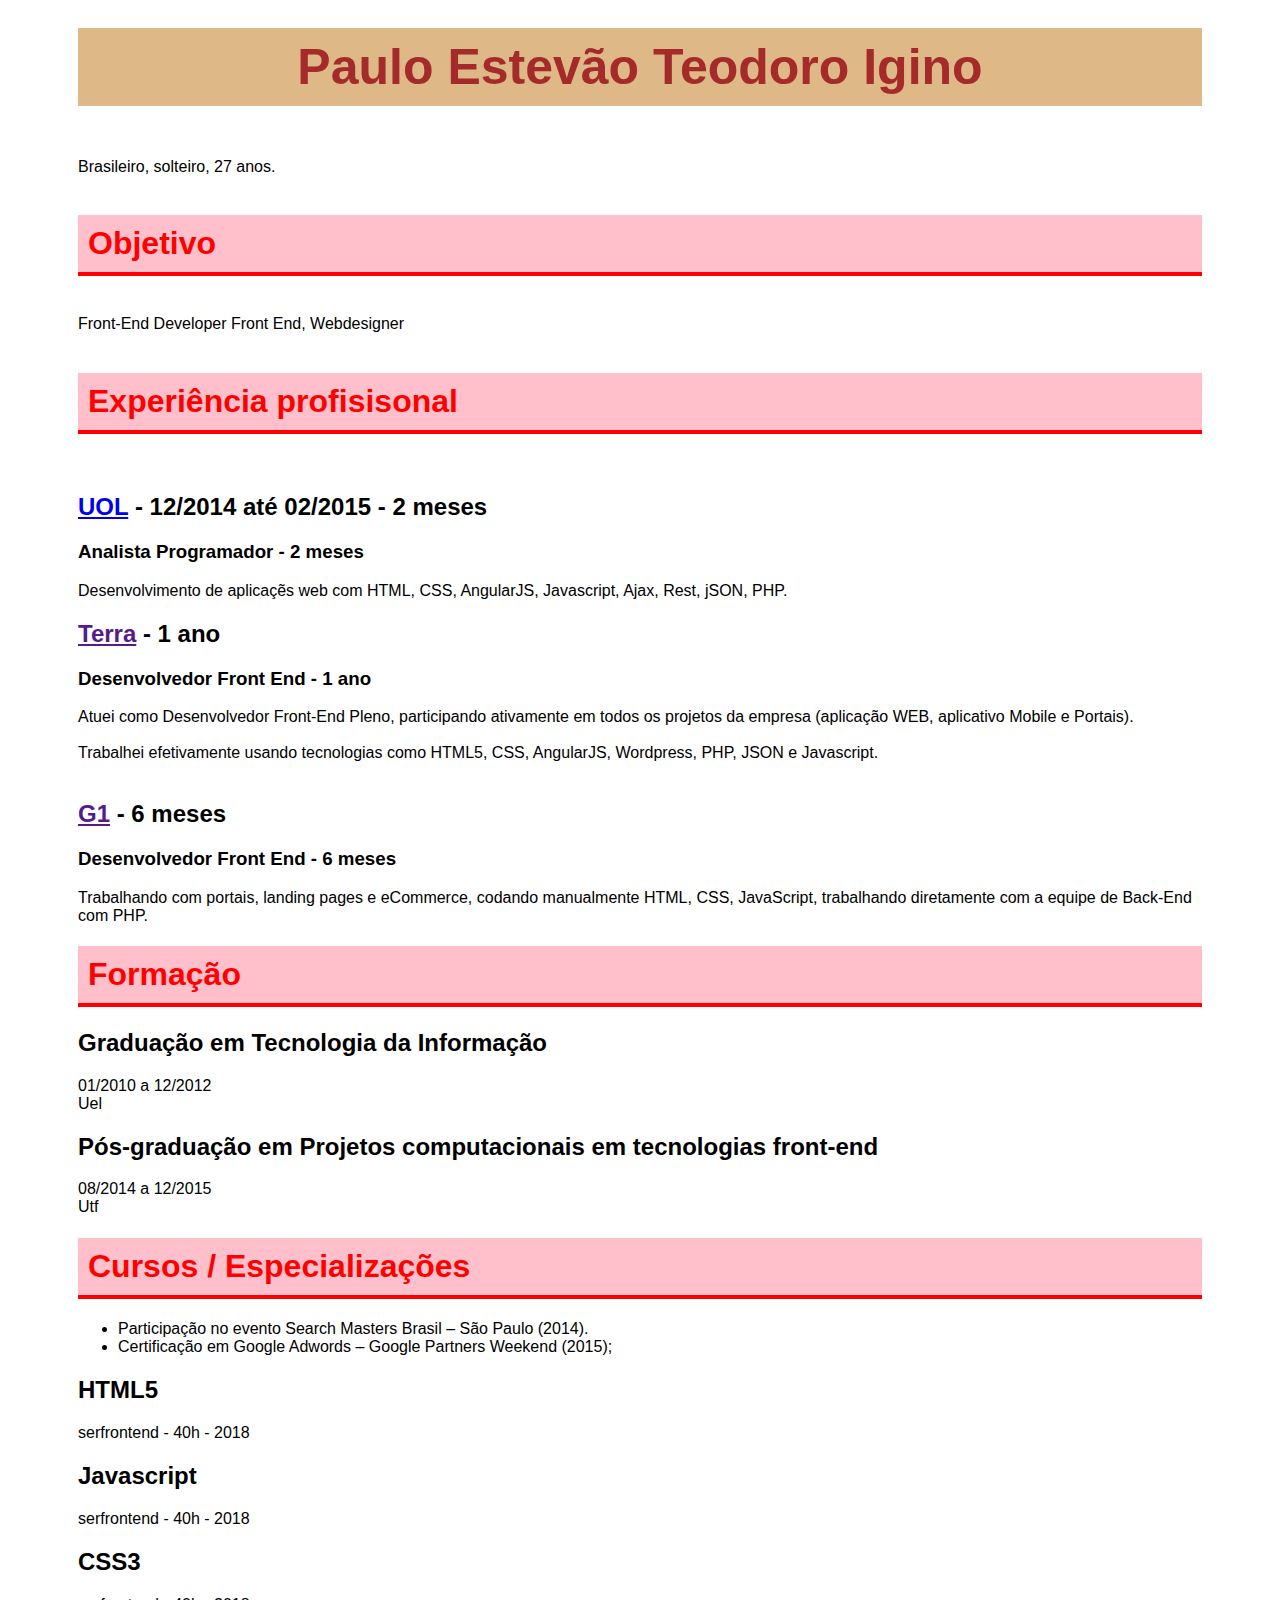
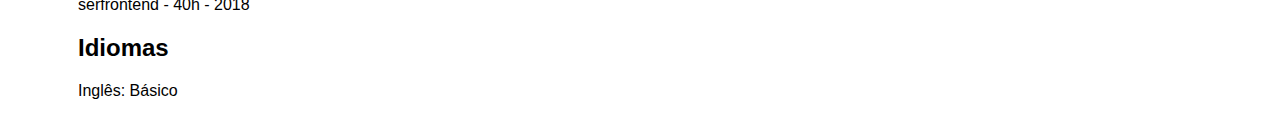
==== Curriculo.html @ 45e9d79e "exemplos" ====
<html lang="pt-br">
    <head>
        <title></title>
        <meta charset="utf-8">
        <meta name="author" content="Bombeta">
        <meta name="description" content="exemplo curriculo">
        <link rel="stylesheet" type="text/css" href="estilo.css">
    </head>
    <body>
        <h1 class="titulo">Paulo Estevão Teodoro Igino</h1><br>
            <p>Brasileiro, solteiro, 27 anos.</p><br>

        <h1 class="subtitulo">Objetivo</h1><br>
            <p>Front-End Developer Front End, Webdesigner</p><br>

        <h1 class="subtitulo">Experiência profisisonal</h1><br>
            <h2><a href="https://www.uol.com.br/">UOL</a> - 12/2014 até 02/2015 - 2 meses</h2>
            <h3>Analista Programador - 2 meses</h3>
            <p>Desenvolvimento de aplicaçẽs web com HTML, CSS, AngularJS, Javascript, Ajax, Rest, jSON, PHP.</p>

            <h2><a href="">Terra</a> - 1 ano</h2>
            <h3>Desenvolvedor Front End - 1 ano</h3>
            <p>Atuei como Desenvolvedor Front-End Pleno, participando ativamente em todos os projetos da empresa (aplicação WEB, aplicativo Mobile e Portais).</p><br>
            <p>Trabalhei efetivamente usando tecnologias como HTML5, CSS, AngularJS, Wordpress, PHP, JSON e Javascript.</p><br>

            <h2><a href="">G1</a> - 6 meses</h2>
            <h3>Desenvolvedor Front End - 6 meses</h3>
            <p>Trabalhando com portais, landing pages e eCommerce, codando manualmente HTML, CSS, JavaScript, trabalhando diretamente com a equipe de Back-End com PHP.</p>

        <h1 class="subtitulo">Formação</h1>
            <h2>Graduação em Tecnologia da Informação</h2>
            <p>01/2010 a 12/2012</p>
            <p>Uel</p>

            <h2>Pós-graduação em Projetos computacionais em tecnologias front-end</h2>
            <p>08/2014 a 12/2015</p>
            <p>Utf</p>
        
        <h1 class="subtitulo">Cursos / Especializações</h1>
            <ul>
                <li>Participação no evento Search Masters Brasil – São Paulo (2014).</li> 
                <li>Certificação em Google Adwords – Google Partners Weekend (2015);</li>
            </ul>    

            <h2>HTML5</h2>
                <p>serfrontend - 40h - 2018</p>
            
            <h2>Javascript</h2>
                <p>serfrontend - 40h - 2018</p>
            
            <h2>CSS3</h2>
                <p>serfrontend - 40h - 2018</p>

            <h2>Idiomas</h2>
                <p>Inglês: Básico</p>
    </body>
</html>
---- estilo.css ----
body{
    text-align: left;
    padding: 20px 70px;
    margin-bottom: 0px;
    font-family: Arial, Helvetica, sans-serif;
    
}

.titulo{
    
    text-align: center;
    color: brown;
    background-color: burlywood;
    padding: 10px;
    font-size: 50px;
}

.subtitulo{
    color: red;
    background-color: pink;
    padding: 10px;
    border-bottom: solid red;
    border-width: 4px;
}

p{
    margin-top: 0px ;
    margin-bottom: 0px;
}
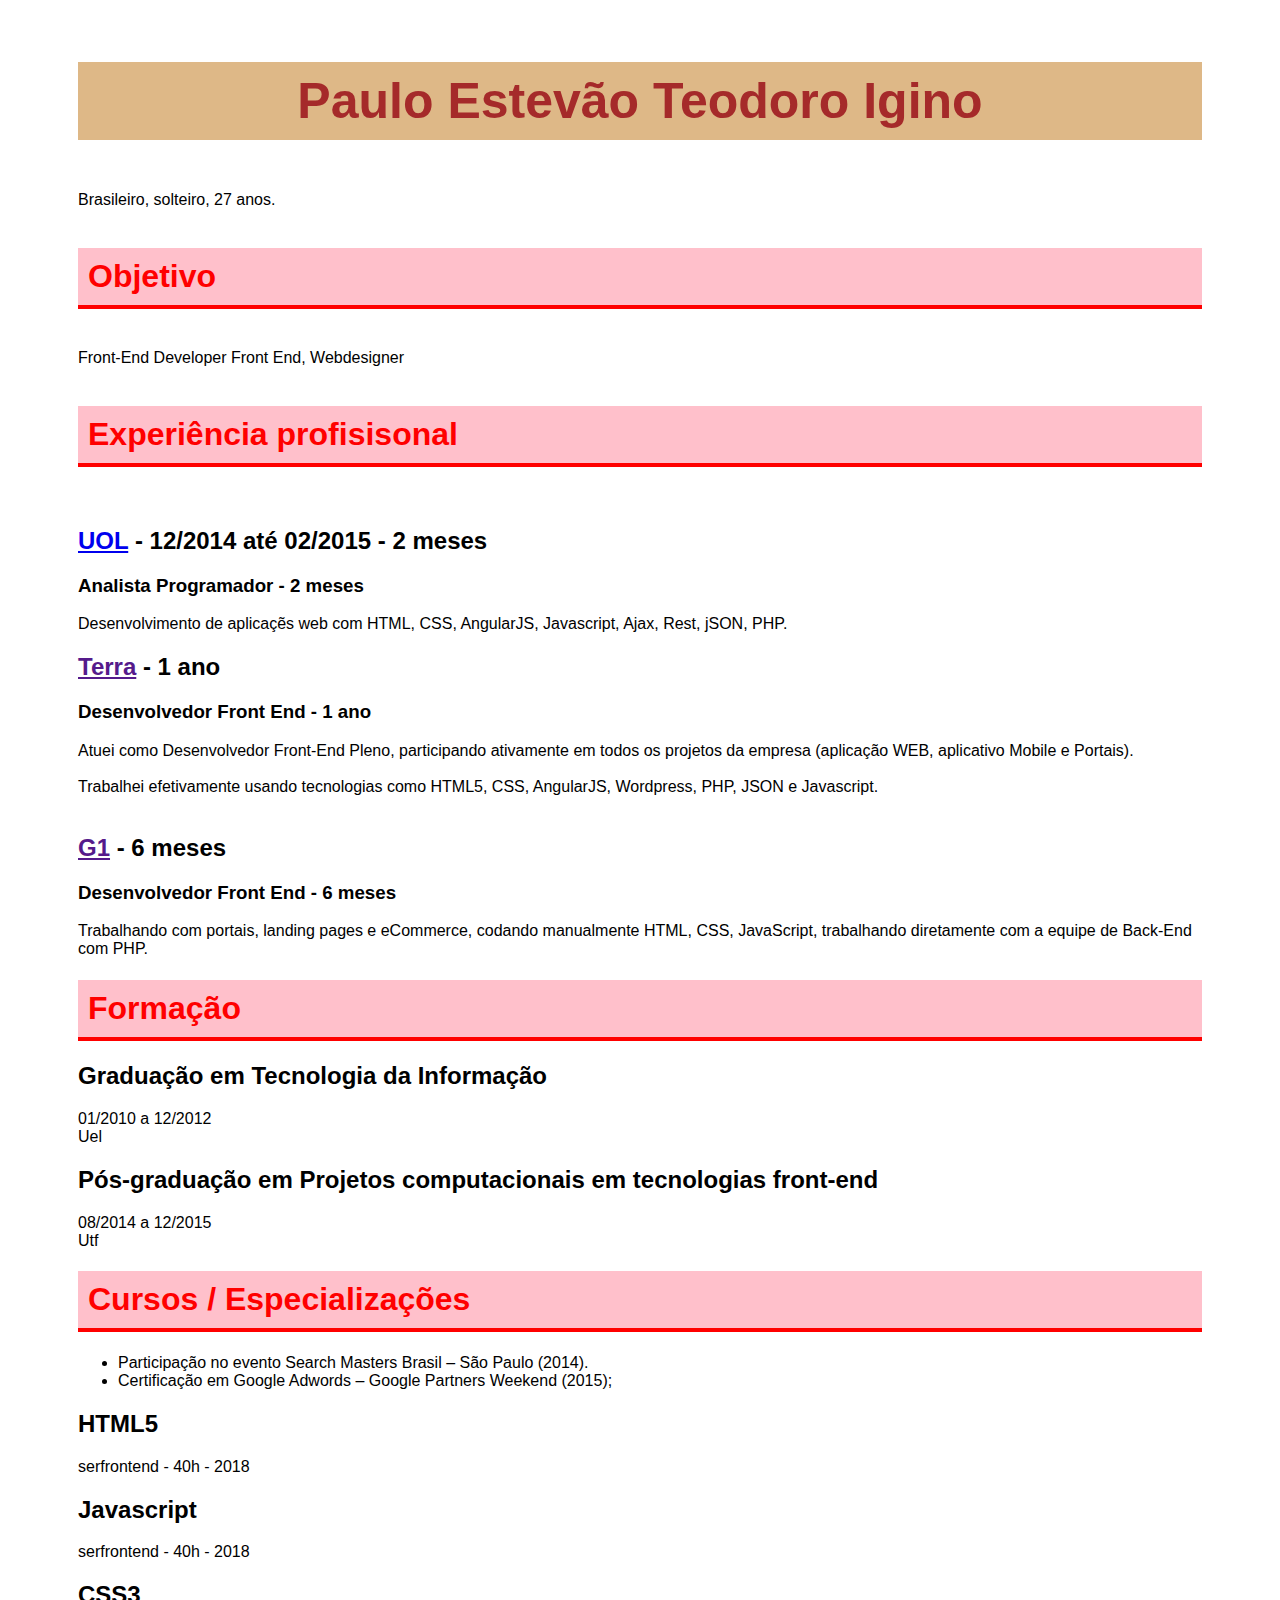
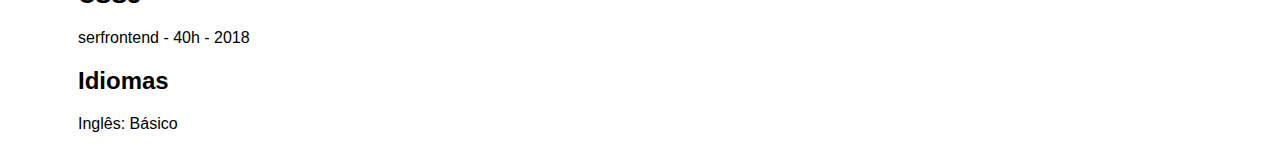
==== commit e4d7150d: "primeiro trabalho com imagens" ====
--- a/Curriculo.html
+++ b/Curriculo.html
@@ -1,3 +1,4 @@
+<!DOCTYPE html>
 <html lang="pt-br">
     <head>
         <title></title>
